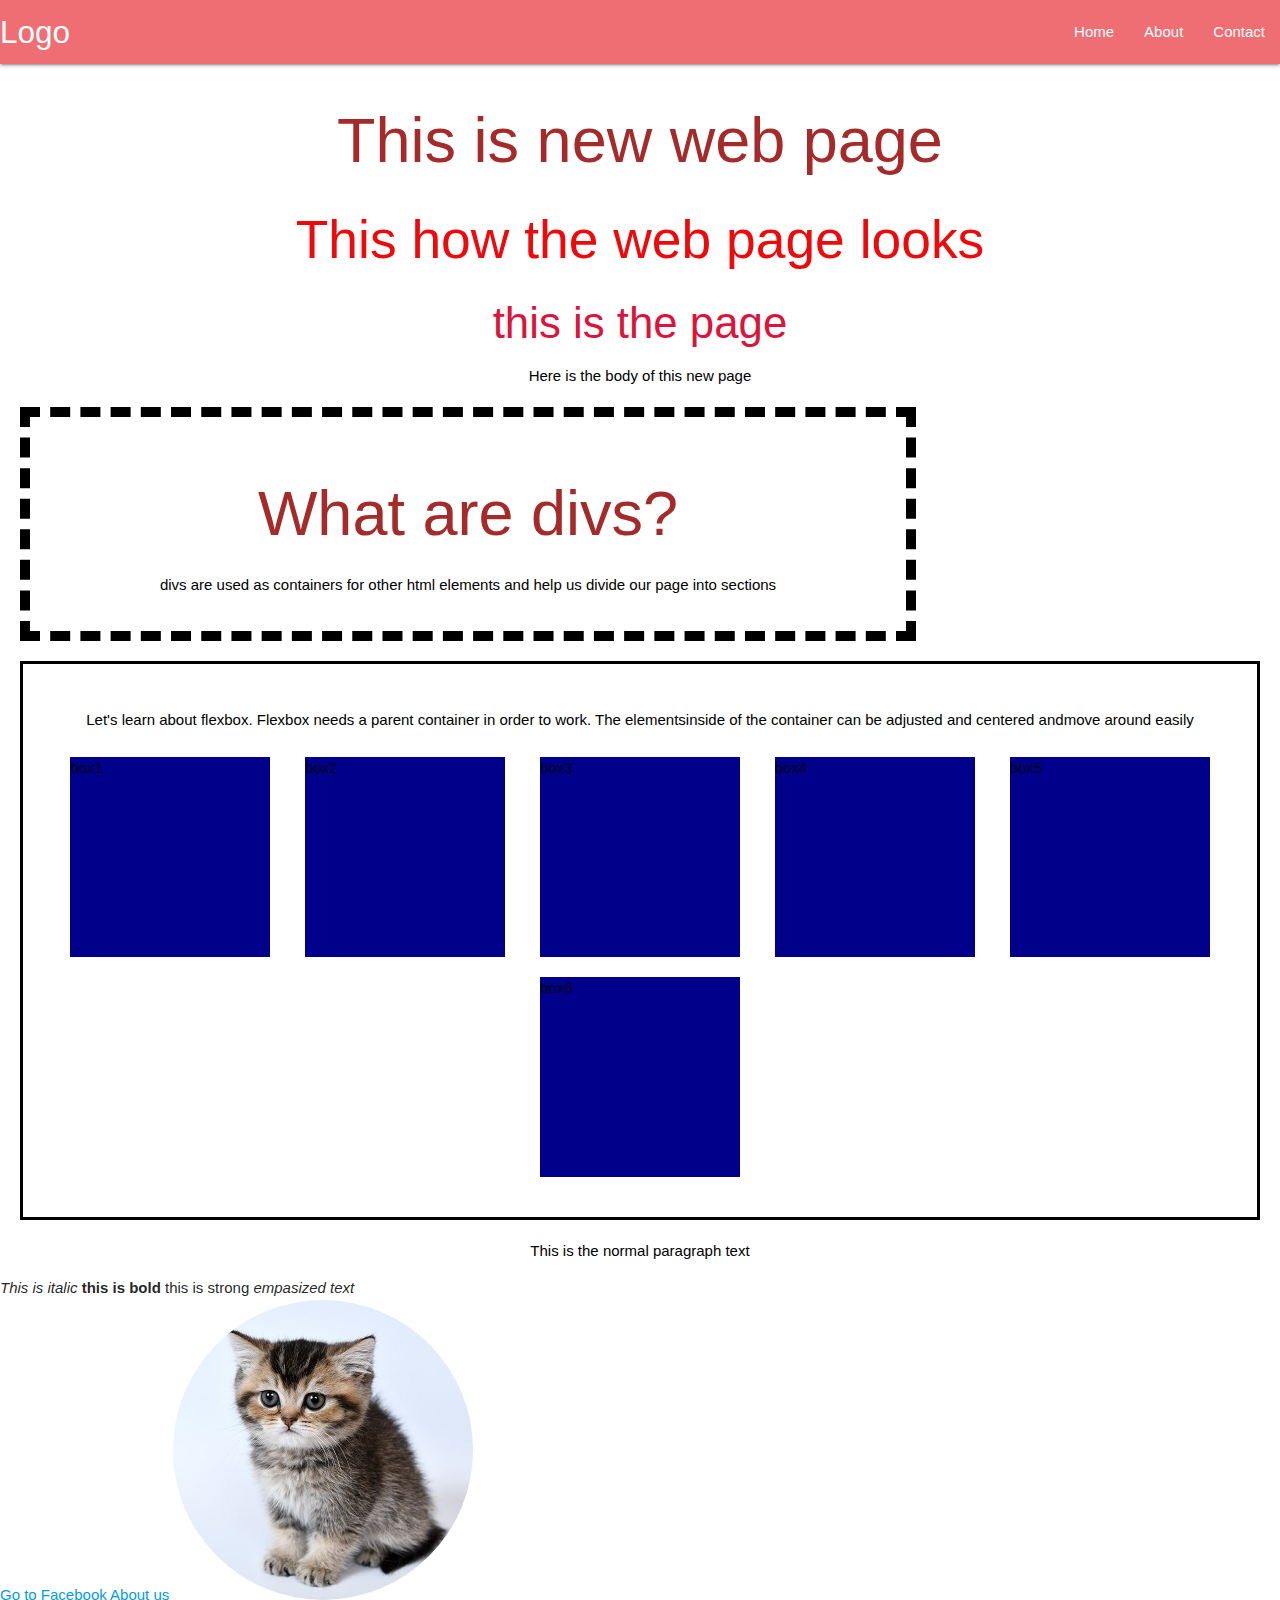
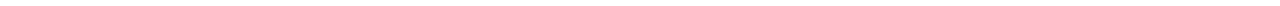
==== index.html @ ea74f5ad "first commit" ====
<!DOCTYPE html>
<html lang="en">
<head>
    <meta charset="UTF-8">
    <meta http-equiv="X-UA-Compatible" content="IE=edge">
    <meta name="viewport" content="width=device-width, initial-scale=1.0">
    <title>Web Test</title>
    <link rel="stylesheet" href="https://cdnjs.cloudflare.com/ajax/libs/materialize/1.0.0/css/materialize.min.css">

            
    <link rel="stylesheet" href="Style.css">

</head>
<body>
    <nav>
        <div class="nav-wrapper">
          <a href="#" class="brand-logo">Logo</a>
          <ul id="nav-mobile" class="right hide-on-med-and-down">
            <li><a href="index.html">Home</a></li>
            <li><a href="About.html">About</a></li>
            <li><a href="Contact.html">Contact</a></li>
          </ul>
        </div>
      </nav>

    <h1>This is new web page</h1>
    <h2>This how the web page looks</h2>
    <h3>this is  the page</h3>
    <p>Here is the body of this new page</p>

    <div class="container">
        <h1>What are divs?</h1>
        <p>divs are used as containers for other html 
            elements and help us divide our page into sections</p>
    </div>

<div class="flex">
    <p>Let's learn about flexbox. Flexbox needs a parent container
    in order to work. The elementsinside of the container can
    be adjusted and centered andmove around easily</p>
    <div class="box" id="box1">box1</div>
    <div class="box" id="box2">box2</div>
    <div class="box" id="box3">box3</div>
    <div class="box" id="box4">box4</div>
    <div class="box" id="box5">box5</div>
    <div class="box" id="box6">box6</div>
</div>

<section>
    <p>This is the normal paragraph text</p>
    <i>This is italic</i>
    <b>this is bold</b>
    <strong> this is strong</strong>
    <em>empasized text</em>
</section>


<a href="index.html">Go to Facebook</a>
<a href="index.html">About us</a>
<img src="kitten.jfif" alt="Kitten" class="circle img">

      <script src="https://cdnjs.cloudflare.com/ajax/libs/materialize/1.0.0/js/materialize.min.js"></script>
</body>
</html>
---- Style.css ----
h1 {
    text-align: center;
    color: brown;
}

h2 {
    text-align: center;
    color: rgb(238, 10, 10);
}

h3 {
    text-align: center;
    color: crimson;
}

p {
    text-align: center;
    color: black;
}

.container{
    border: 10px dashed black;
    margin: 20px 20px 20px 20px;
padding: 20px 20px 20px 20px;
}

.box {
    height: 200px;
    width: 200px;
    background: darkblue;
    margin: 10px;
}

.flex {
    display: flex;
    flex-wrap: wrap;
    margin: 20px 20px 20px 20px;
    border: 3px solid black;
    justify-content: space-around;
    padding: 30px;
}
.circle img {
    border-radius:50%;
    box-shadow: 8px 30px 9px 0px; color: rgb(40, 182, 207);
    border-radius: 50%;
}

.form {
    /* margin: 120px 80px 80px 120px; */
    display: flex;
    justify-content: center;
    
}

.wrapper {
    display: grid;
    grid-gap: 10px;
    grid-template-columns: 100px 100px 100px;
    background-color: white;
    color: #444;
    flex-wrap: wrap;
    display: flex;
    justify-content: center;
  }

  .Box {
    background-color: #fff;
    color: #fff;
    border-radius: 5px;
    padding: 20px;
    font-size: 150%;
    
  }

  .Box a {
    grid-area: 1 / 2 / 2 / 3;
  }
  .Box b {
    grid-area: 2 / 2 / 3 / 3;
  }
  .Box c {
    grid-area: 2 / 3 / 3 / 4;
  }
  .Box d {
    grid-area: 1 / 1 / 2 / 2;
  }
  .Box e {
    grid-area: 2 / 1 / 3 / 2;
  }
  .Box f {
    grid-area: 1 / 3 / 2 / 4;
  }
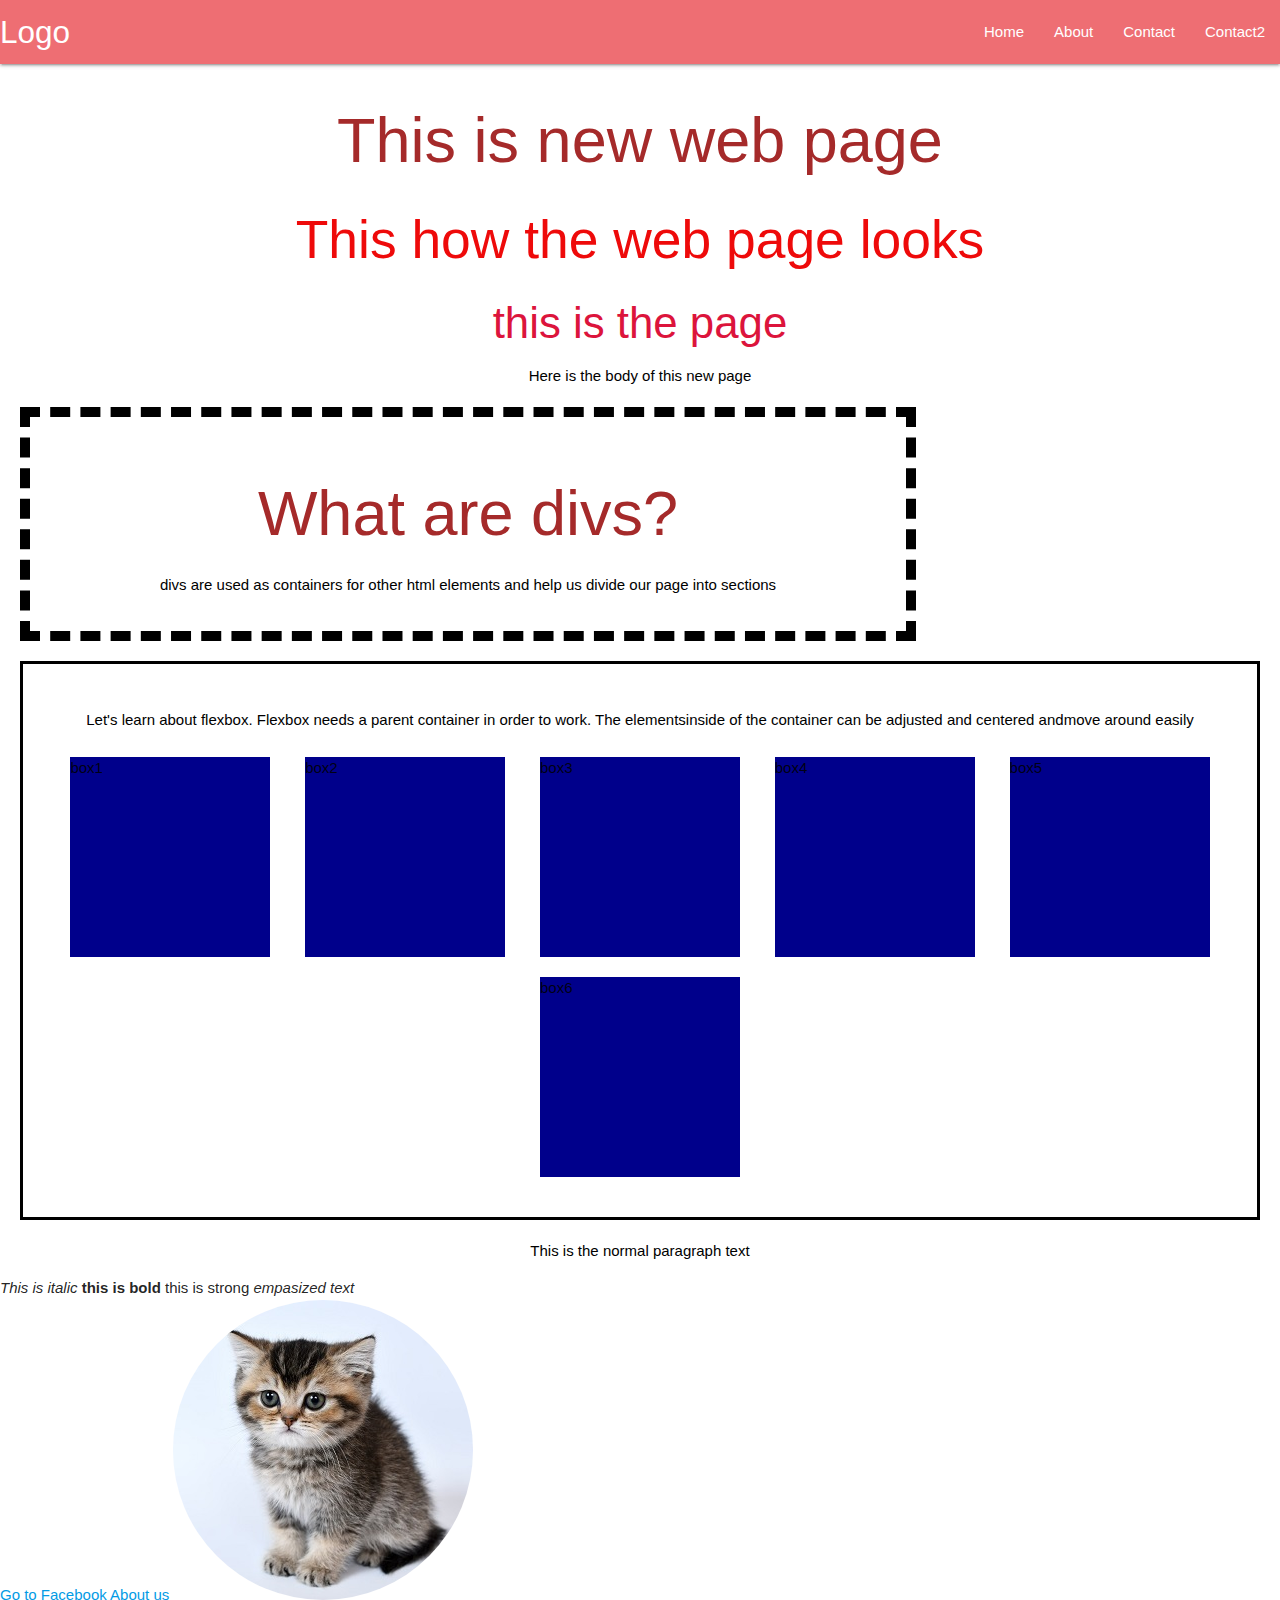
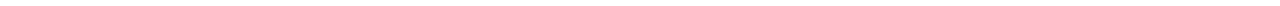
==== commit 3b9eef5d: "Added a new contact form page" ====
--- a/index.html
+++ b/index.html
@@ -19,6 +19,7 @@
             <li><a href="index.html">Home</a></li>
             <li><a href="About.html">About</a></li>
             <li><a href="Contact.html">Contact</a></li>
+            <li><a href="Contact2.html">Contact2</a></li>
           </ul>
         </div>
       </nav>
--- a/Style.css
+++ b/Style.css
@@ -23,6 +23,7 @@
     margin: 20px 20px 20px 20px;
 padding: 20px 20px 20px 20px;
 }
+
 
 .box {
     height: 200px;
@@ -72,6 +73,12 @@
     
   }
 
+  .Contact2 {
+  margin-top: 40px;
+  display: flex;
+  justify-content: center;
+  }
+
   .Box a {
     grid-area: 1 / 2 / 2 / 3;
   }
